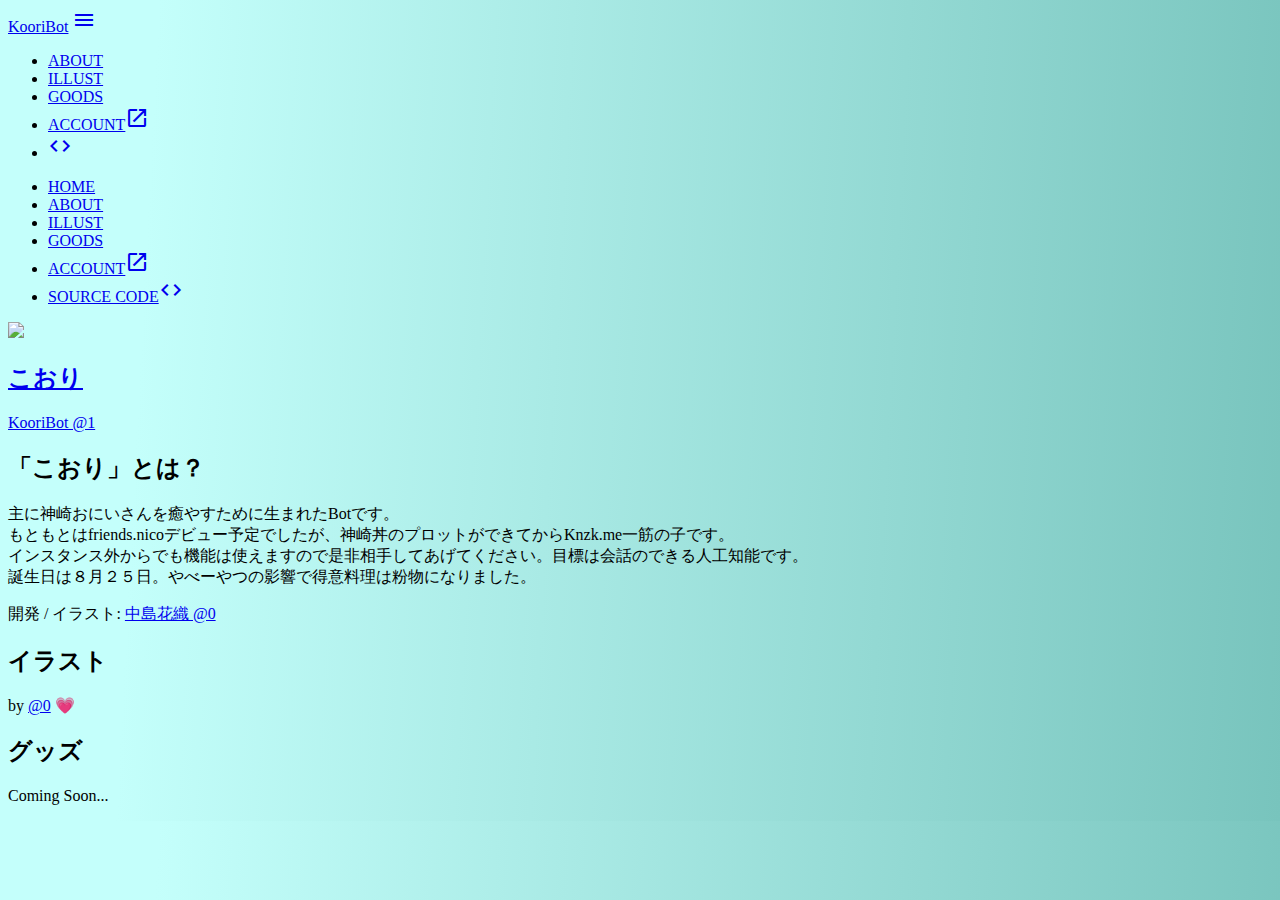
==== koori.html @ 721a288d "Merge pull request #1 from BotGirls/branch01" ====
<!DOCTYPE html>
<html lang="ja">
<head>
    <meta charset="utf-8">
    <meta name="viewport" content="width=device-width, initial-scale=1.0"/>
    <meta name="description" content="KOORI: MASTODON BOT">
    <title>KOORI: MASTODON BOT</title>
    <link rel="stylesheet" href="https://cdnjs.cloudflare.com/ajax/libs/materialize/0.100.2/css/materialize.min.css">
    <link href="https://fonts.googleapis.com/icon?family=Material+Icons" rel="stylesheet">
    <link href="css/style.css" rel="stylesheet">

    <style>
        body {
            background: -moz-linear-gradient(357deg, rgba(196,255,251,1) 0%, rgba(196,255,251,1) 12%, rgba(120,196,189,1) 100%); /* ff3.6+ */
            background: -webkit-gradient(linear, left top, right top, color-stop(0%, rgba(196,255,251,1)), color-stop(12%, rgba(196,255,251,1)), color-stop(100%, rgba(120,196,189,1))); /* safari4+,chrome */
            background: -webkit-linear-gradient(357deg, rgba(196,255,251,1) 0%, rgba(196,255,251,1) 12%, rgba(120,196,189,1) 100%); /* safari5.1+,chrome10+ */
            background: -o-linear-gradient(357deg, rgba(196,255,251,1) 0%, rgba(196,255,251,1) 12%, rgba(120,196,189,1) 100%); /* opera 11.10+ */
            background: -ms-linear-gradient(357deg, rgba(196,255,251,1) 0%, rgba(196,255,251,1) 12%, rgba(120,196,189,1) 100%); /* ie10+ */
            background: linear-gradient(93deg, rgba(196,255,251,1) 0%, rgba(196,255,251,1) 12%, rgba(120,196,189,1) 100%); /* w3c */
            filter: progid:DXImageTransform.Microsoft.gradient( startColorstr='#C4FFFB', endColorstr='#78C4BD',GradientType=1 ); /* ie6-9 */
        }
    </style>
</head>
<body>
<nav>
    <div class="nav-wrapper light-blue darken-1">
        <a href="#" class="brand-logo">KooriBot</a>
        <a href="#" data-activates="mobile-menu" class="button-collapse"><i class="material-icons">menu</i></a>
        <ul id="nav-mobile" class="right hide-on-med-and-down">
            <li><a href="#about">ABOUT</a></li>
            <li><a href="#illust">ILLUST</a></li>
            <li><a href="#goods">GOODS</a></li>
            <li><a href="https://knzk.me/@1" target="_blank">ACCOUNT<i class="material-icons right">open_in_new</i></a></li>
            <li><a href="https://github.com/hasitanai/Shio_no_Tsukurikata" target="_blank"><i class="material-icons">code</i></a></li>
        </ul>
        <ul class="side-nav" id="mobile-menu">
            <li><a href="#">HOME</a></li>
            <li><a href="#about">ABOUT</a></li>
            <li><a href="#illust">ILLUST</a></li>
            <li><a href="#goods">GOODS</a></li>
            <li><a href="https://knzk.me/@1" target="_blank">ACCOUNT<i class="material-icons right">open_in_new</i></a></li>
            <li><a href="https://github.com/hasitanai/Shio_no_Tsukurikata" target="_blank">SOURCE CODE<i class="material-icons right">code</i></a></li>
        </ul>
    </div>
</nav>
<div class="center">
    <div class="row container">
        <div class="col s4"></div>
        <div class="col m4 s12">
            <a href="https://knzk.me/@1" target="_blank">
                <img src="img/koori/icon.png" class="circle responsive-img z-depth-5" id="home_icon"/>
                <div class="card-panel" id="home">
                    <h2 class="header grey-text text-darken-4">こおり</h2>
                    <p class="grey-text text-darken-3 lighten-3">KooriBot @1</p>
                </div>
            </a>
        </div>
    </div>
</div>

<div class="row container">
    <div class="card-panel" id="about">
        <h2 class="header">「こおり」とは？</h2>
        <p class="grey-text text-darken-3 lighten-3">
            主に神崎おにいさんを癒やすために生まれたBotです。<br>
            もともとはfriends.nicoデビュー予定でしたが、神崎丼のプロットができてからKnzk.me一筋の子です。<br>
            インスタンス外からでも機能は使えますので是非相手してあげてください。目標は会話のできる人工知能です。<br>
            誕生日は８月２５日。やべーやつの影響で得意料理は粉物になりました。
        </p>
        <p class="grey-text text-darken-3 lighten-3">
            開発 / イラスト: <a href="https://knzk.me/@0" target="_blank">中島花織 @0</a>
        </p>
    </div>
</div>

<div class="row container">
    <div class="card-panel" id="illust">
        <h2 class="header">イラスト</h2>
        <p class="grey-text text-darken-3 lighten-3">by <a href="https://knzk.me/@0" target="_blank">@0</a> 💗</p>
        <div class="row">

        </div>
    </div>
</div>

<div class="row container">
    <div class="card-panel" id="goods">
        <h2 class="header">グッズ</h2>
        <p class="grey-text text-darken-3 lighten-3">Coming Soon...</p>
    </div>
</div>

<script type="text/javascript" src="https://code.jquery.com/jquery-3.2.1.min.js"></script>
<script src="https://cdnjs.cloudflare.com/ajax/libs/materialize/0.100.2/js/materialize.min.js"></script>
<script>
    $(function () {
        $(".button-collapse").sideNav();
    });
</script>
</body>
</html>
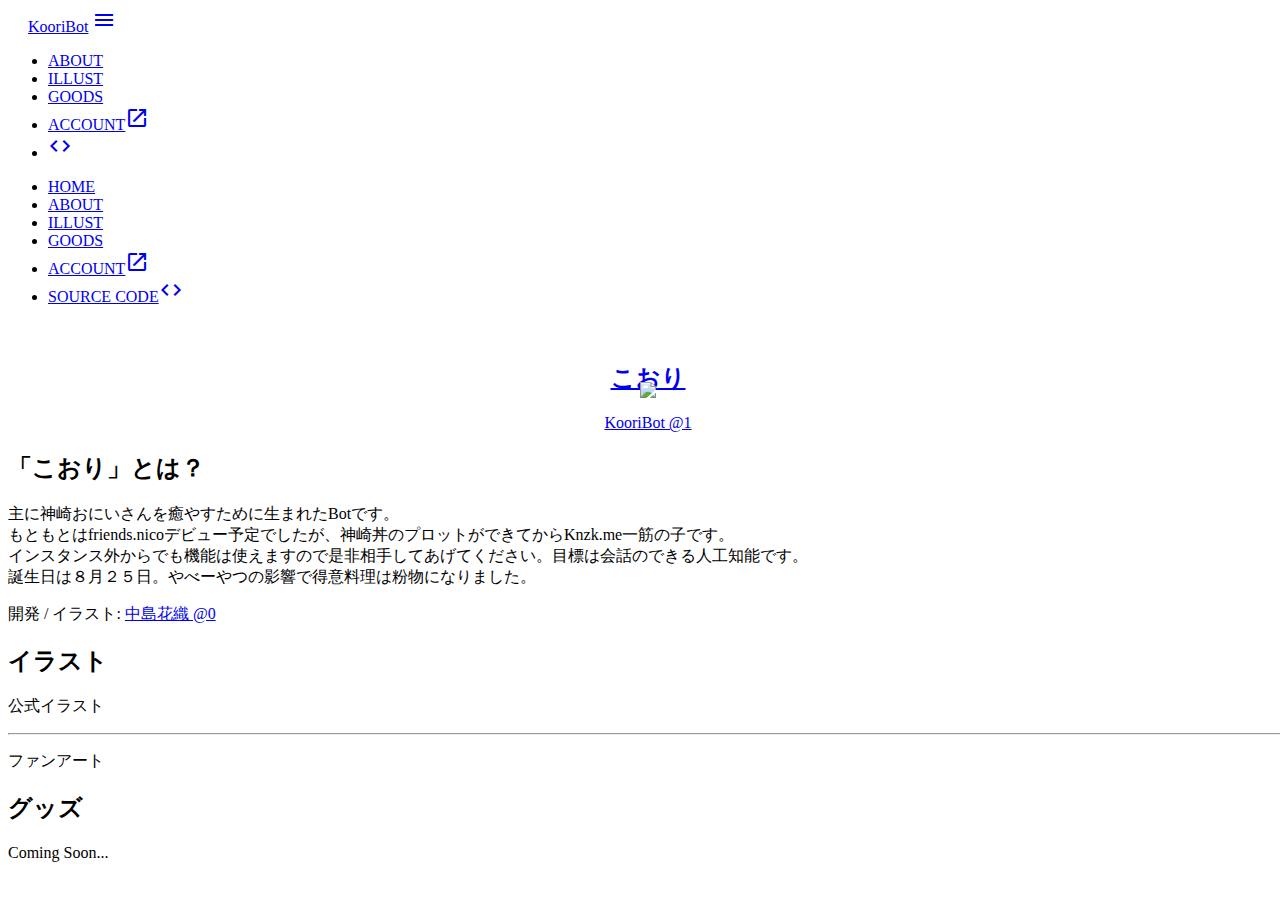
==== commit cd33ba2a: "Add lity / hover Fix indent Better background color" ====
--- a/koori.html
+++ b/koori.html
@@ -1,101 +1,93 @@
 <!DOCTYPE html>
 <html lang="ja">
 <head>
-    <meta charset="utf-8">
-    <meta name="viewport" content="width=device-width, initial-scale=1.0"/>
-    <meta name="description" content="KOORI: MASTODON BOT">
-    <title>KOORI: MASTODON BOT</title>
-    <link rel="stylesheet" href="https://cdnjs.cloudflare.com/ajax/libs/materialize/0.100.2/css/materialize.min.css">
-    <link href="https://fonts.googleapis.com/icon?family=Material+Icons" rel="stylesheet">
-    <link href="css/style.css" rel="stylesheet">
-
-    <style>
-        body {
-            background: -moz-linear-gradient(357deg, rgba(196,255,251,1) 0%, rgba(196,255,251,1) 12%, rgba(120,196,189,1) 100%); /* ff3.6+ */
-            background: -webkit-gradient(linear, left top, right top, color-stop(0%, rgba(196,255,251,1)), color-stop(12%, rgba(196,255,251,1)), color-stop(100%, rgba(120,196,189,1))); /* safari4+,chrome */
-            background: -webkit-linear-gradient(357deg, rgba(196,255,251,1) 0%, rgba(196,255,251,1) 12%, rgba(120,196,189,1) 100%); /* safari5.1+,chrome10+ */
-            background: -o-linear-gradient(357deg, rgba(196,255,251,1) 0%, rgba(196,255,251,1) 12%, rgba(120,196,189,1) 100%); /* opera 11.10+ */
-            background: -ms-linear-gradient(357deg, rgba(196,255,251,1) 0%, rgba(196,255,251,1) 12%, rgba(120,196,189,1) 100%); /* ie10+ */
-            background: linear-gradient(93deg, rgba(196,255,251,1) 0%, rgba(196,255,251,1) 12%, rgba(120,196,189,1) 100%); /* w3c */
-            filter: progid:DXImageTransform.Microsoft.gradient( startColorstr='#C4FFFB', endColorstr='#78C4BD',GradientType=1 ); /* ie6-9 */
-        }
-    </style>
+  <meta charset="utf-8">
+  <meta name="viewport" content="width=device-width, initial-scale=1.0"/>
+  <meta name="description" content="KOORI: MASTODON BOT">
+  <title>KOORI: MASTODON BOT</title>
+  <link rel="stylesheet" href="https://cdnjs.cloudflare.com/ajax/libs/materialize/0.100.2/css/materialize.min.css">
+  <link rel="stylesheet" href="https://cdnjs.cloudflare.com/ajax/libs/lity/2.3.0/lity.min.css" />
+  <link href="https://fonts.googleapis.com/icon?family=Material+Icons" rel="stylesheet">
+  <link href="css/style.css" rel="stylesheet">
 </head>
-<body>
+<body class="cyan lighten-3">
 <nav>
-    <div class="nav-wrapper light-blue darken-1">
-        <a href="#" class="brand-logo">KooriBot</a>
-        <a href="#" data-activates="mobile-menu" class="button-collapse"><i class="material-icons">menu</i></a>
-        <ul id="nav-mobile" class="right hide-on-med-and-down">
-            <li><a href="#about">ABOUT</a></li>
-            <li><a href="#illust">ILLUST</a></li>
-            <li><a href="#goods">GOODS</a></li>
-            <li><a href="https://knzk.me/@1" target="_blank">ACCOUNT<i class="material-icons right">open_in_new</i></a></li>
-            <li><a href="https://github.com/hasitanai/Shio_no_Tsukurikata" target="_blank"><i class="material-icons">code</i></a></li>
-        </ul>
-        <ul class="side-nav" id="mobile-menu">
-            <li><a href="#">HOME</a></li>
-            <li><a href="#about">ABOUT</a></li>
-            <li><a href="#illust">ILLUST</a></li>
-            <li><a href="#goods">GOODS</a></li>
-            <li><a href="https://knzk.me/@1" target="_blank">ACCOUNT<i class="material-icons right">open_in_new</i></a></li>
-            <li><a href="https://github.com/hasitanai/Shio_no_Tsukurikata" target="_blank">SOURCE CODE<i class="material-icons right">code</i></a></li>
-        </ul>
-    </div>
+  <div class="nav-wrapper light-blue darken-1">
+    <a href="#" class="brand-logo">KooriBot</a>
+    <a href="#" data-activates="mobile-menu" class="button-collapse"><i class="material-icons">menu</i></a>
+    <ul id="nav-mobile" class="right hide-on-med-and-down">
+      <li><a href="#about">ABOUT</a></li>
+      <li><a href="#illust">ILLUST</a></li>
+      <li><a href="#goods">GOODS</a></li>
+      <li><a href="https://knzk.me/@1" target="_blank">ACCOUNT<i class="material-icons right">open_in_new</i></a></li>
+      <li><a href="https://github.com/hasitanai/Shio_no_Tsukurikata" target="_blank"><i class="material-icons">code</i></a></li>
+    </ul>
+    <ul class="side-nav" id="mobile-menu">
+      <li><a href="#">HOME</a></li>
+      <li><a href="#about">ABOUT</a></li>
+      <li><a href="#illust">ILLUST</a></li>
+      <li><a href="#goods">GOODS</a></li>
+      <li><a href="https://knzk.me/@1" target="_blank">ACCOUNT<i class="material-icons right">open_in_new</i></a></li>
+      <li><a href="https://github.com/hasitanai/Shio_no_Tsukurikata" target="_blank">SOURCE CODE<i class="material-icons right">code</i></a></li>
+    </ul>
+  </div>
 </nav>
 <div class="center">
-    <div class="row container">
-        <div class="col s4"></div>
-        <div class="col m4 s12">
-            <a href="https://knzk.me/@1" target="_blank">
-                <img src="img/koori/icon.png" class="circle responsive-img z-depth-5" id="home_icon"/>
-                <div class="card-panel" id="home">
-                    <h2 class="header grey-text text-darken-4">こおり</h2>
-                    <p class="grey-text text-darken-3 lighten-3">KooriBot @1</p>
-                </div>
-            </a>
+  <div class="row container">
+    <div class="col s4"></div>
+    <div class="col m4 s12">
+      <a href="https://knzk.me/@1" target="_blank" class="hoverable">
+        <img src="img/koori/icon.png" class="circle responsive-img z-depth-5" id="home_icon"/>
+        <div class="card-panel" id="home">
+          <h2 class="header grey-text text-darken-4">こおり</h2>
+          <p class="grey-text text-darken-3 lighten-3">KooriBot @1</p>
         </div>
+      </a>
     </div>
+  </div>
 </div>
 
 <div class="row container">
-    <div class="card-panel" id="about">
-        <h2 class="header">「こおり」とは？</h2>
-        <p class="grey-text text-darken-3 lighten-3">
-            主に神崎おにいさんを癒やすために生まれたBotです。<br>
-            もともとはfriends.nicoデビュー予定でしたが、神崎丼のプロットができてからKnzk.me一筋の子です。<br>
-            インスタンス外からでも機能は使えますので是非相手してあげてください。目標は会話のできる人工知能です。<br>
-            誕生日は８月２５日。やべーやつの影響で得意料理は粉物になりました。
-        </p>
-        <p class="grey-text text-darken-3 lighten-3">
-            開発 / イラスト: <a href="https://knzk.me/@0" target="_blank">中島花織 @0</a>
-        </p>
-    </div>
+  <div class="card-panel" id="about">
+    <h2 class="header">「こおり」とは？</h2>
+    <p class="grey-text text-darken-3 lighten-3">
+      主に神崎おにいさんを癒やすために生まれたBotです。<br>
+      もともとはfriends.nicoデビュー予定でしたが、神崎丼のプロットができてからKnzk.me一筋の子です。<br>
+      インスタンス外からでも機能は使えますので是非相手してあげてください。目標は会話のできる人工知能です。<br>
+      誕生日は８月２５日。やべーやつの影響で得意料理は粉物になりました。
+    </p>
+    <p class="grey-text text-darken-3 lighten-3">
+      開発 / イラスト: <a href="https://knzk.me/@0" target="_blank">中島花織 @0</a>
+    </p>
+  </div>
 </div>
 
 <div class="row container">
-    <div class="card-panel" id="illust">
-        <h2 class="header">イラスト</h2>
-        <p class="grey-text text-darken-3 lighten-3">by <a href="https://knzk.me/@0" target="_blank">@0</a> 💗</p>
-        <div class="row">
+  <div class="card-panel" id="illust">
+    <h2 class="header">イラスト</h2>
+    <p class="grey-text text-darken-3 lighten-3">公式イラスト</p>
+    <div class="row">
 
-        </div>
     </div>
+    <hr>
+    <p class="grey-text text-darken-3 lighten-3">ファンアート</p>
+  </div>
 </div>
 
 <div class="row container">
-    <div class="card-panel" id="goods">
-        <h2 class="header">グッズ</h2>
-        <p class="grey-text text-darken-3 lighten-3">Coming Soon...</p>
-    </div>
+  <div class="card-panel" id="goods">
+    <h2 class="header">グッズ</h2>
+    <p class="grey-text text-darken-3 lighten-3">Coming Soon...</p>
+  </div>
 </div>
 
 <script type="text/javascript" src="https://code.jquery.com/jquery-3.2.1.min.js"></script>
 <script src="https://cdnjs.cloudflare.com/ajax/libs/materialize/0.100.2/js/materialize.min.js"></script>
+<script src="https://cdnjs.cloudflare.com/ajax/libs/lity/2.3.0/lity.min.js" integrity="sha256-bnmO5ryf6EEA4SjfdCw4LDIWjboyWJkGH5qXi/ik3ZM=" crossorigin="anonymous"></script>
 <script>
-    $(function () {
-        $(".button-collapse").sideNav();
-    });
+  $(function () {
+    $(".button-collapse").sideNav();
+  });
 </script>
 </body>
 </html>
--- a/css/style.css
+++ b/css/style.css
@@ -0,0 +1,29 @@
+nav .brand-logo {
+  margin-left: 20px;
+}
+
+.center {
+  text-align: center;
+}
+
+@media only screen and (max-width: 992px) {
+  nav .brand-logo {
+    margin-left: 0;
+  }
+}
+
+#home {
+  position: relative;
+}
+
+#home_icon {
+  position: relative;
+  top: 60px;
+  z-index: 1;
+  max-width: 120px;
+}
+
+body {
+  width: 100%;
+  height: 100%;
+}
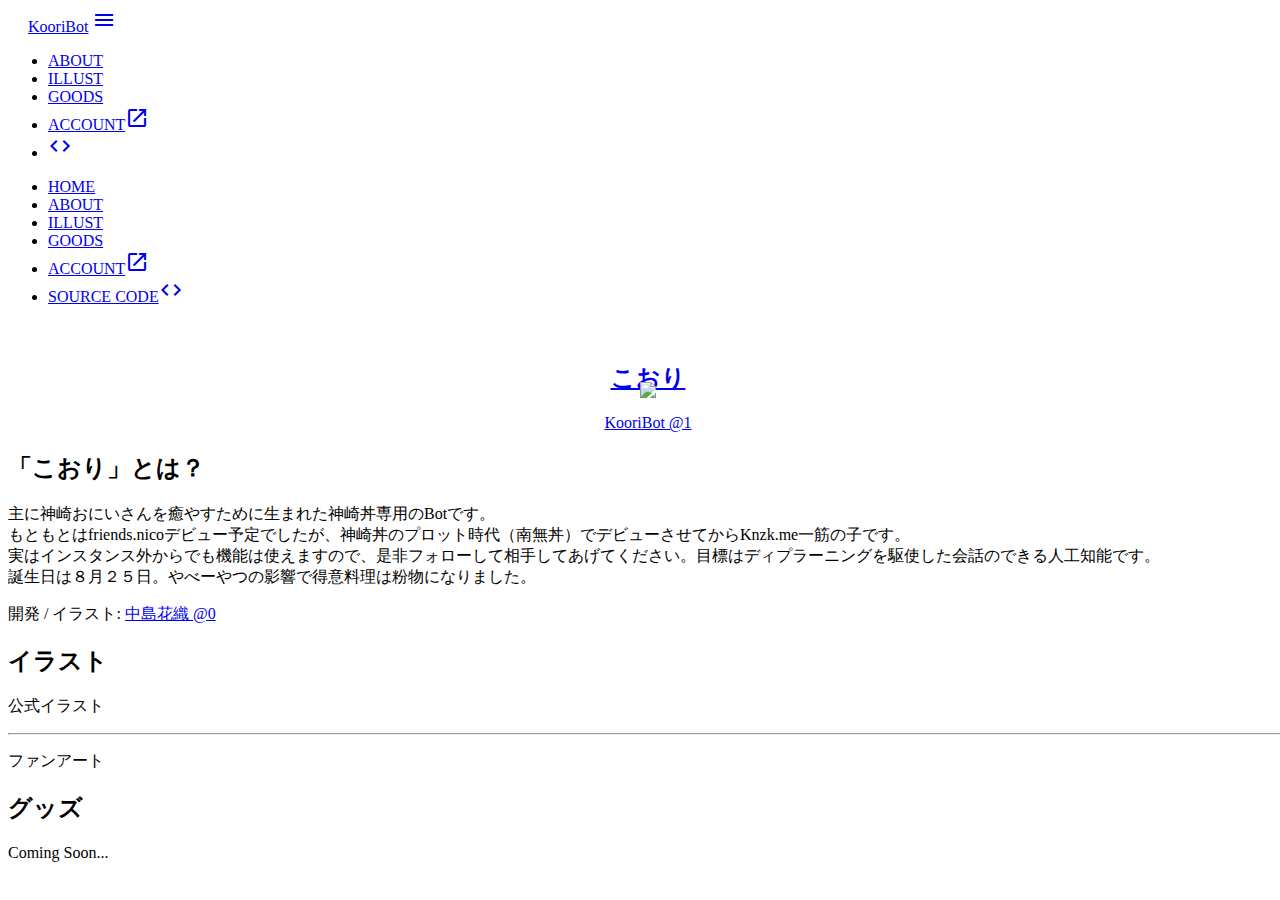
==== commit b0b8f9a5: "Merge branch 'master' into branch01" ====
--- a/koori.html
+++ b/koori.html
@@ -51,9 +51,9 @@
   <div class="card-panel" id="about">
     <h2 class="header">「こおり」とは？</h2>
     <p class="grey-text text-darken-3 lighten-3">
-      主に神崎おにいさんを癒やすために生まれたBotです。<br>
-      もともとはfriends.nicoデビュー予定でしたが、神崎丼のプロットができてからKnzk.me一筋の子です。<br>
-      インスタンス外からでも機能は使えますので是非相手してあげてください。目標は会話のできる人工知能です。<br>
+      主に神崎おにいさんを癒やすために生まれた神崎丼専用のBotです。<br>
+      もともとはfriends.nicoデビュー予定でしたが、神崎丼のプロット時代（南無丼）でデビューさせてからKnzk.me一筋の子です。<br>
+      実はインスタンス外からでも機能は使えますので、是非フォローして相手してあげてください。目標はディプラーニングを駆使した会話のできる人工知能です。<br>
       誕生日は８月２５日。やべーやつの影響で得意料理は粉物になりました。
     </p>
     <p class="grey-text text-darken-3 lighten-3">
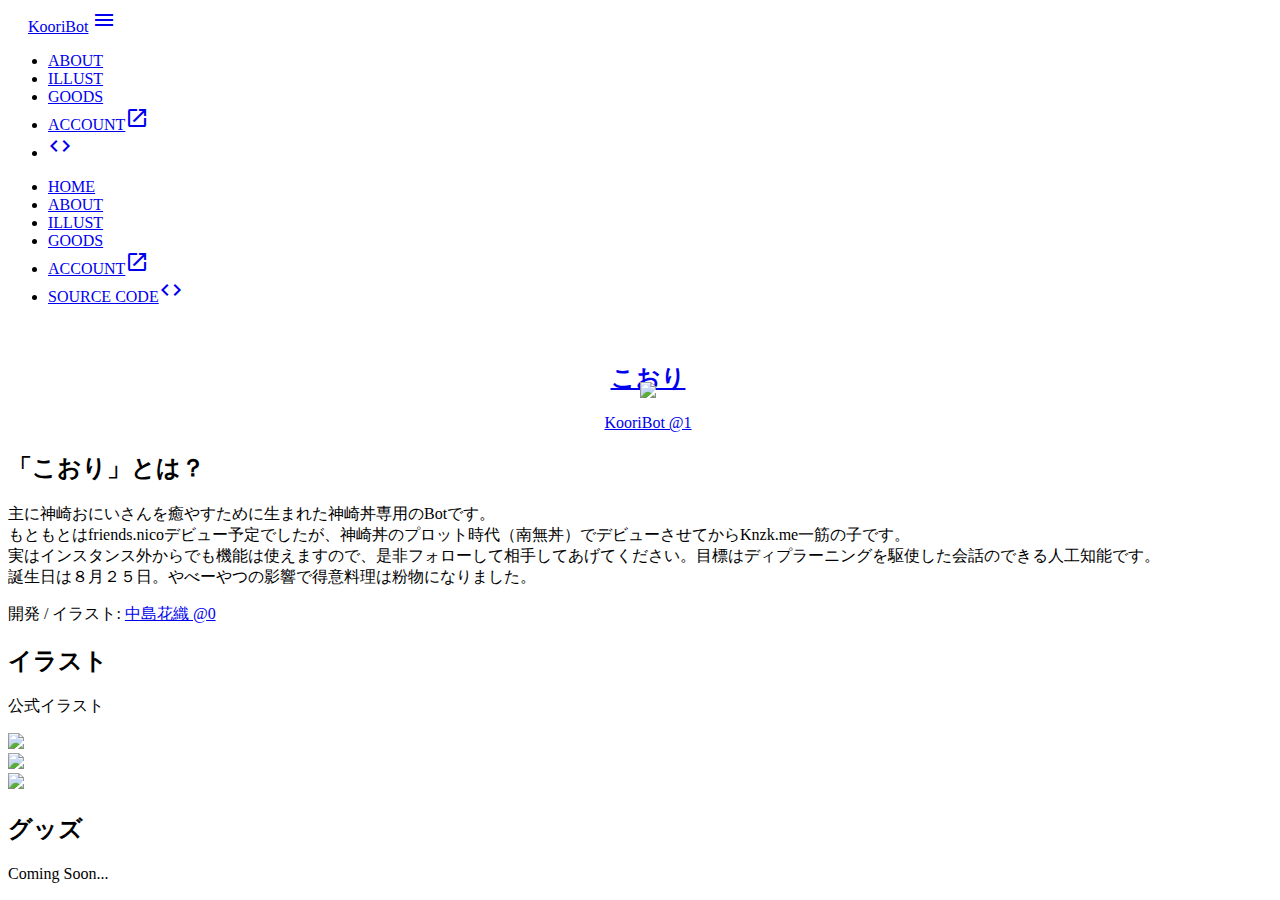
==== commit f8154703: "Update picture list 後々調整する" ====
--- a/koori.html
+++ b/koori.html
@@ -67,10 +67,34 @@
     <h2 class="header">イラスト</h2>
     <p class="grey-text text-darken-3 lighten-3">公式イラスト</p>
     <div class="row">
-
+      <div class="col s6 m4">
+        <a href="img/koori/2017-10-03.png" data-lity>
+          <div class="card hoverable">
+            <div class="card-image">
+              <img src="img/koori/2017-10-03.png"/>
+            </div>
+          </div>
+        </a>
+      </div>
+      <div class="col s6 m4">
+        <a href="img/koori/2017-09-24_02.png" data-lity>
+          <div class="card hoverable">
+            <div class="card-image">
+              <img src="img/koori/2017-09-24_02.png"/>
+            </div>
+          </div>
+        </a>
+      </div>
+      <div class="col s6 m4">
+        <a href="img/koori/2017-10-17_01.png" data-lity>
+          <div class="card hoverable">
+            <div class="card-image">
+              <img src="img/koori/2017-10-17_01.png"/>
+            </div>
+          </div>
+        </a>
+      </div>
     </div>
-    <hr>
-    <p class="grey-text text-darken-3 lighten-3">ファンアート</p>
   </div>
 </div>
 
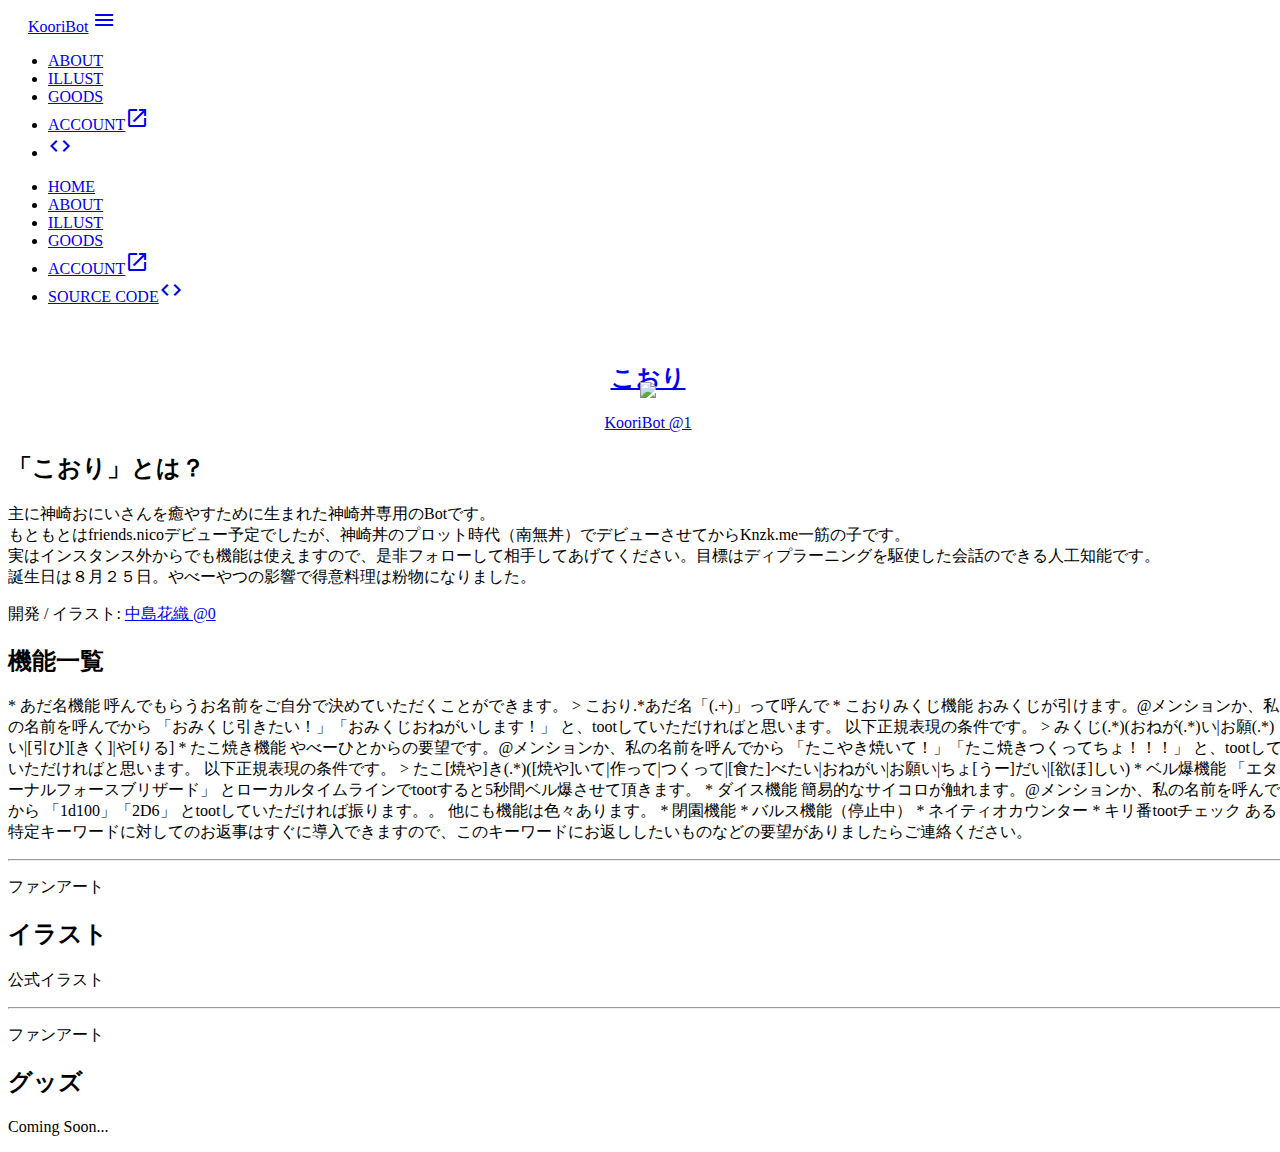
==== commit 5a7c6891: "機能紹介の追加" ====
--- a/koori.html
+++ b/koori.html
@@ -61,40 +61,58 @@
     </p>
   </div>
 </div>
+  
+<div class="row container">
+  <div class="card-panel" id="function">
+    <h2 class="header">機能一覧</h2>
+    <p class="grey-text text-darken-3 lighten-3">
+      * あだ名機能 
+      呼んでもらうお名前をご自分で決めていただくことができます。
+      > こおり.*あだ名「(.+)」って呼んで
+      
+      * こおりみくじ機能 
+      おみくじが引けます。@メンションか、私の名前を呼んでから
+      「おみくじ引きたい！」「おみくじおねがいします！」
+      と、tootしていただければと思います。 以下正規表現の条件です。
+      > みくじ(.*)(おねが(.*)い|お願(.*)い|[引ひ][きく]|や[りる]
+
+      * たこ焼き機能 
+      やべーひとからの要望です。@メンションか、私の名前を呼んでから
+      「たこやき焼いて！」「たこ焼きつくってちょ！！！」
+      と、tootしていただければと思います。 以下正規表現の条件です。
+      > たこ[焼や]き(.*)([焼や]いて|作って|つくって|[食た]べたい|おねがい|お願い|ちょ[うー]だい|[欲ほ]しい)
+
+      * ベル爆機能 
+      「エターナルフォースブリザード」
+      とローカルタイムラインでtootすると5秒間ベル爆させて頂きます。
+
+      * ダイス機能 
+      簡易的なサイコロが触れます。@メンションか、私の名前を呼んでから
+      「1d100」「2D6」
+      とtootしていただければ振ります。。
+
+      他にも機能は色々あります。
+      * 閉園機能 
+      * バルス機能（停止中） 
+      * ネイティオカウンター 
+      * キリ番tootチェック 
+      ある特定キーワードに対してのお返事はすぐに導入できますので、このキーワードにお返ししたいものなどの要望がありましたらご連絡ください。
+    </p>
+    </div>
+    <hr>
+    <p class="grey-text text-darken-3 lighten-3">ファンアート</p>
+  </div>
+</div>
 
 <div class="row container">
   <div class="card-panel" id="illust">
     <h2 class="header">イラスト</h2>
     <p class="grey-text text-darken-3 lighten-3">公式イラスト</p>
     <div class="row">
-      <div class="col s6 m4">
-        <a href="img/koori/2017-10-03.png" data-lity>
-          <div class="card hoverable">
-            <div class="card-image">
-              <img src="img/koori/2017-10-03.png"/>
-            </div>
-          </div>
-        </a>
-      </div>
-      <div class="col s6 m4">
-        <a href="img/koori/2017-09-24_02.png" data-lity>
-          <div class="card hoverable">
-            <div class="card-image">
-              <img src="img/koori/2017-09-24_02.png"/>
-            </div>
-          </div>
-        </a>
-      </div>
-      <div class="col s6 m4">
-        <a href="img/koori/2017-10-17_01.png" data-lity>
-          <div class="card hoverable">
-            <div class="card-image">
-              <img src="img/koori/2017-10-17_01.png"/>
-            </div>
-          </div>
-        </a>
-      </div>
+
     </div>
+    <hr>
+    <p class="grey-text text-darken-3 lighten-3">ファンアート</p>
   </div>
 </div>
 
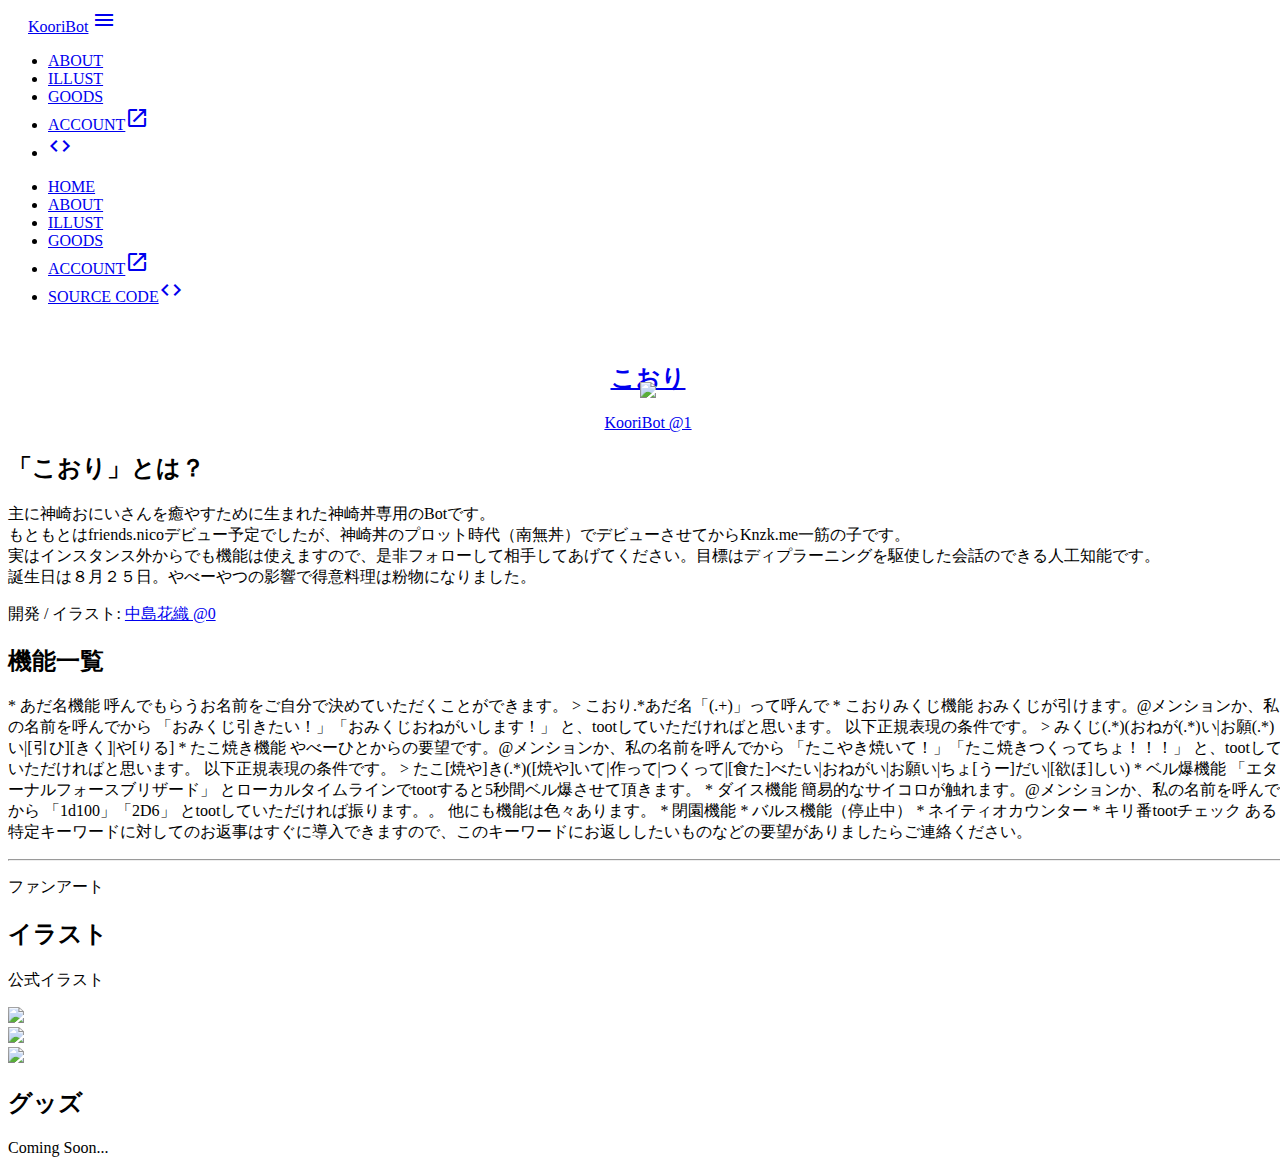
==== commit d9a8801e: "機能紹介の追加 (#4)" ====
--- a/koori.html
+++ b/koori.html
@@ -37,7 +37,7 @@
     <div class="col s4"></div>
     <div class="col m4 s12">
       <a href="https://knzk.me/@1" target="_blank" class="hoverable">
-        <img src="img/koori/icon.png" class="circle responsive-img z-depth-5" id="home_icon"/>
+        <img src="img/koori/icon.png" class="circle responsive-img z-depth-5 icon" id="home_icon"/>
         <div class="card-panel" id="home">
           <h2 class="header grey-text text-darken-4">こおり</h2>
           <p class="grey-text text-darken-3 lighten-3">KooriBot @1</p>
@@ -109,10 +109,34 @@
     <h2 class="header">イラスト</h2>
     <p class="grey-text text-darken-3 lighten-3">公式イラスト</p>
     <div class="row">
-
+      <div class="col s6 m4">
+        <a href="img/koori/2017-10-03.png" data-lity>
+          <div class="card hoverable">
+            <div class="card-image">
+              <img src="img/koori/2017-10-03.png"/>
+            </div>
+          </div>
+        </a>
+      </div>
+      <div class="col s6 m4">
+        <a href="img/koori/2017-09-24_02.png" data-lity>
+          <div class="card hoverable">
+            <div class="card-image">
+              <img src="img/koori/2017-09-24_02.png"/>
+            </div>
+          </div>
+        </a>
+      </div>
+      <div class="col s6 m4">
+        <a href="img/koori/2017-10-17_01.png" data-lity>
+          <div class="card hoverable">
+            <div class="card-image">
+              <img src="img/koori/2017-10-17_01.png"/>
+            </div>
+          </div>
+        </a>
+      </div>
     </div>
-    <hr>
-    <p class="grey-text text-darken-3 lighten-3">ファンアート</p>
   </div>
 </div>
 
